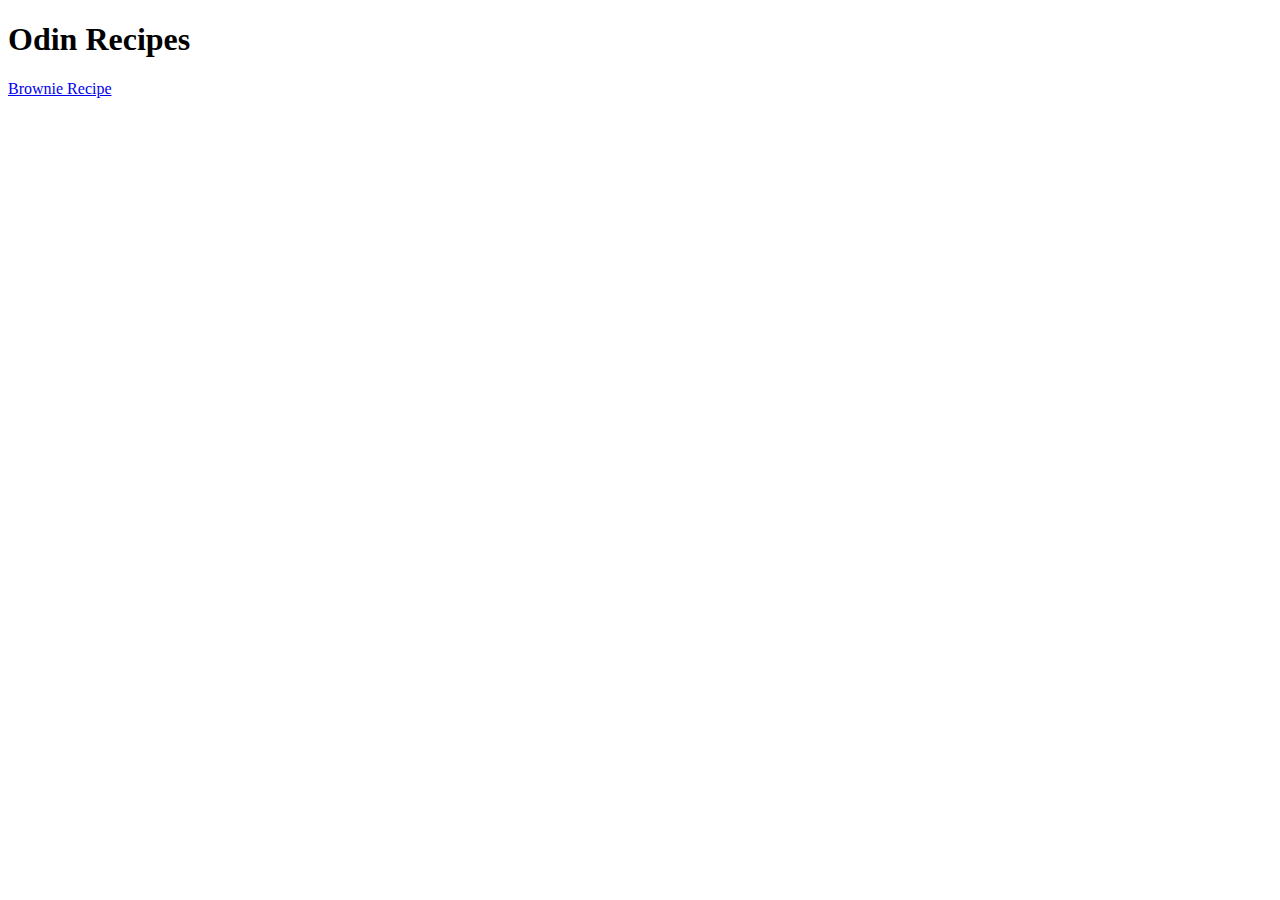
==== index.html @ f0f4c668 "Intialized main page and added link" ====
<!DOCTYPE html>
<html lang="en">

<head>
    <meta charset="UTF-8">
    <meta http-equiv="X-UA-Compatible" content="IE=edge">
    <meta name="viewport" content="width=device-width, initial-scale=1.0">

    <title>Odin Recipes</title>

</head>

<body>
    <h1>Odin Recipes</h1>

    <p>
        <a href="recipes/brownies.html">Brownie Recipe</a>
    </p>
</body>

</html>
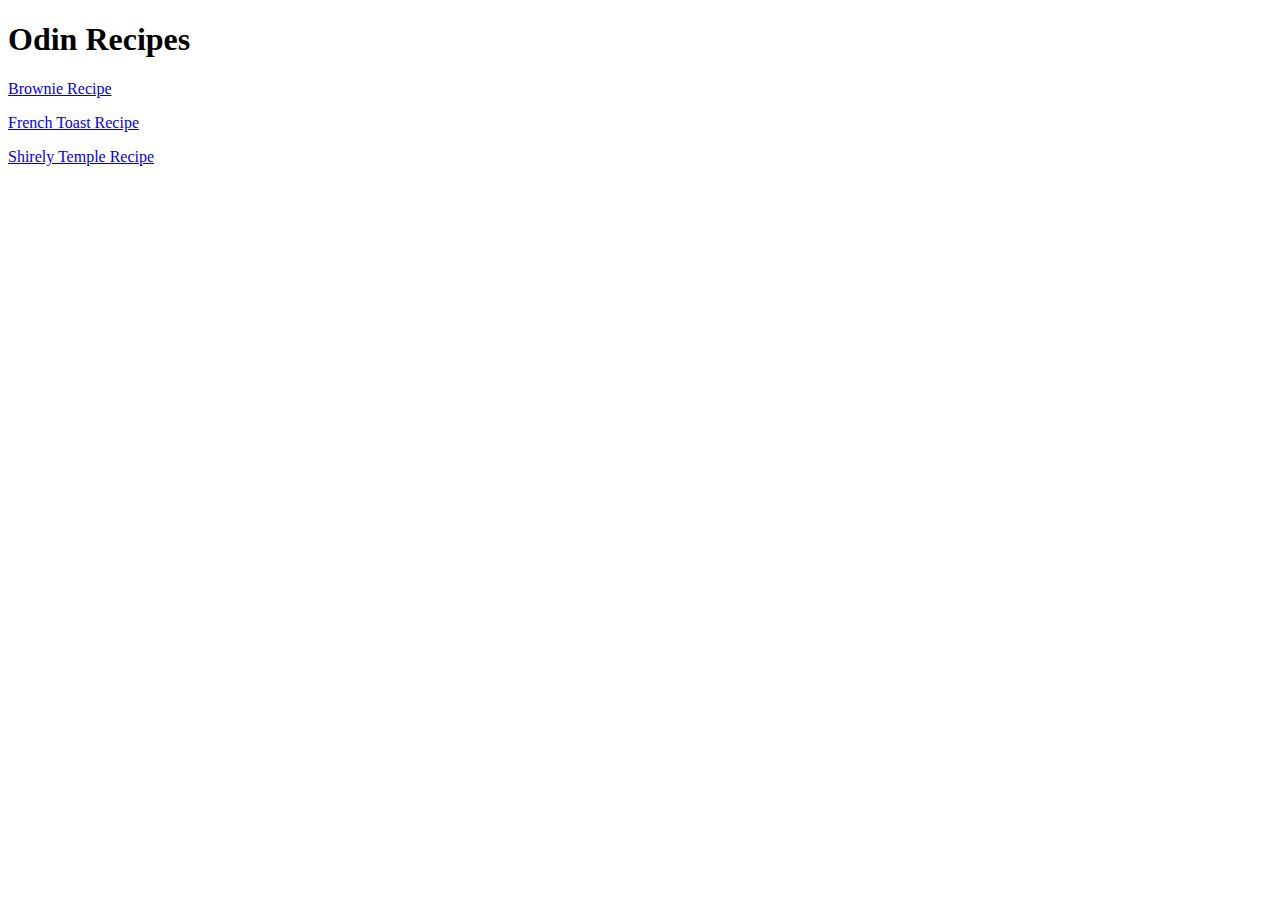
==== commit 759f71ee: "Added two more recipe pages" ====
--- a/index.html
+++ b/index.html
@@ -16,6 +16,14 @@
     <p>
         <a href="recipes/brownies.html">Brownie Recipe</a>
     </p>
+
+    <p>
+        <a href="recipes/frenchToast.html">French Toast Recipe</a>
+    </p>
+
+    <p>
+        <a href="recipes/shirelyTemple.html">Shirely Temple Recipe</a>
+    </p>
 </body>
 
 </html>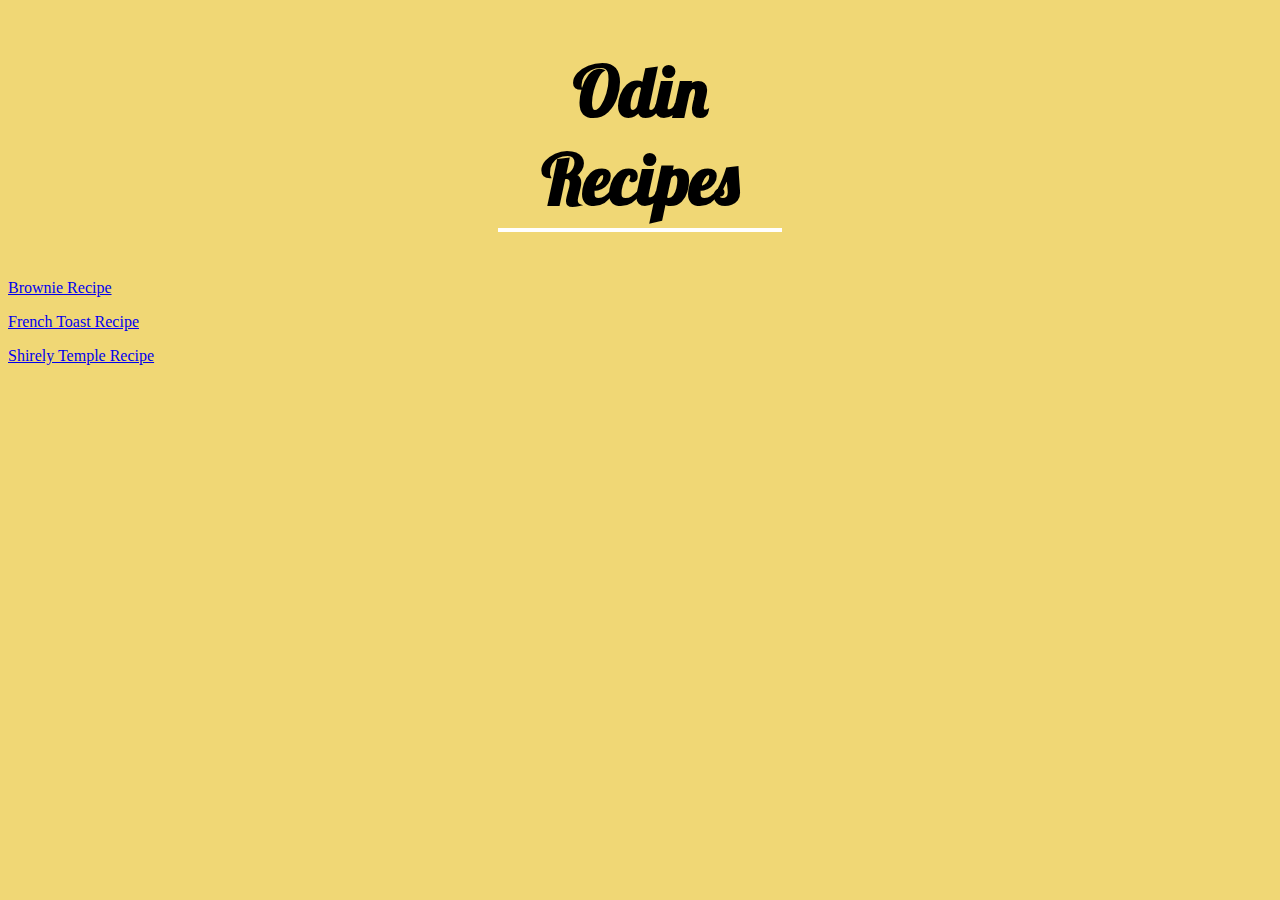
==== commit e5901f01: "Added CSS to H1 tags and body" ====
--- a/index.html
+++ b/index.html
@@ -8,10 +8,13 @@
 
     <title>Odin Recipes</title>
 
+    <link rel="stylesheet" href="style.css">
+    <link rel="stylesheet" href="https://fonts.googleapis.com/css?family=Lobster&effect=shadow-multiple">
+
 </head>
 
 <body>
-    <h1>Odin Recipes</h1>
+    <h1 class="h1-border">Odin Recipes</h1>
 
     <p>
         <a href="recipes/brownies.html">Brownie Recipe</a>
--- a/style.css
+++ b/style.css
@@ -0,0 +1,24 @@
+/* misc */
+
+body {
+    background-color: #f0d775;
+}
+
+h1 {
+    font-size: 70px;
+    text-align: center;
+    font-family: "Lobster", serif;
+    padding-bottom: 5px;
+}
+
+
+/*classes*/
+
+.h1-border {
+    border-bottom: 4px solid white;
+    margin-left: 7em;
+    margin-right: 7em;
+}
+
+
+/*ids*/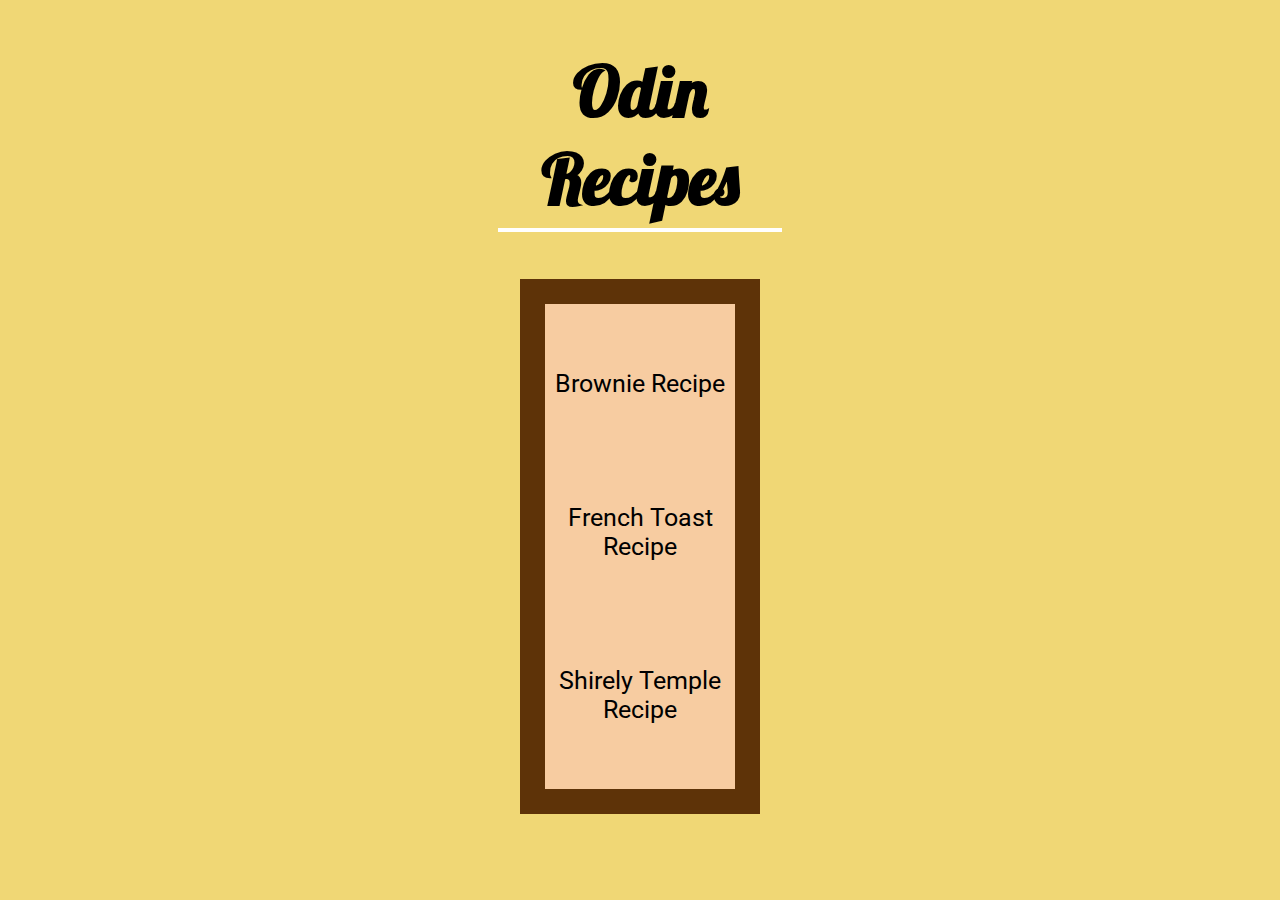
==== commit e1b959c6: "Finished index page, added link css" ====
--- a/index.html
+++ b/index.html
@@ -10,23 +10,26 @@
 
     <link rel="stylesheet" href="style.css">
     <link rel="stylesheet" href="https://fonts.googleapis.com/css?family=Lobster&effect=shadow-multiple">
+    <link rel="stylesheet" href="https://fonts.googleapis.com/css?family=Roboto">
 
 </head>
 
 <body>
+
     <h1 class="h1-border">Odin Recipes</h1>
+    <div id="home-div">
+        <p class="home-p">
+            <a href="recipes/brownies.html">Brownie Recipe</a>
+        </p>
 
-    <p>
-        <a href="recipes/brownies.html">Brownie Recipe</a>
-    </p>
+        <p class="home-p">
+            <a href="recipes/frenchToast.html">French Toast Recipe</a>
+        </p>
 
-    <p>
-        <a href="recipes/frenchToast.html">French Toast Recipe</a>
-    </p>
-
-    <p>
-        <a href="recipes/shirelyTemple.html">Shirely Temple Recipe</a>
-    </p>
+        <p class="home-p">
+            <a href="recipes/shirelyTemple.html">Shirely Temple Recipe</a>
+        </p>
+    </div>
 </body>
 
 </html>--- a/style.css
+++ b/style.css
@@ -20,5 +20,33 @@
     margin-right: 7em;
 }
 
+.home-p {
+    padding-top: 40px;
+    padding-bottom: 40px;
+    font-size: 25px;
+}
 
-/*ids*/+a:link,
+a:visited,
+a:active {
+    font-family: "Roboto", sans-serif;
+    text-decoration: none;
+    color: black
+}
+
+a:hover {
+    font-family: "Roboto", sans-serif;
+    text-decoration: none;
+    color: grey
+}
+
+
+/*ids*/
+
+#home-div {
+    margin-left: 32em;
+    margin-right: 32em;
+    text-align: center;
+    background-color: #f7cca1;
+    border: 25px solid #5e3308;
+}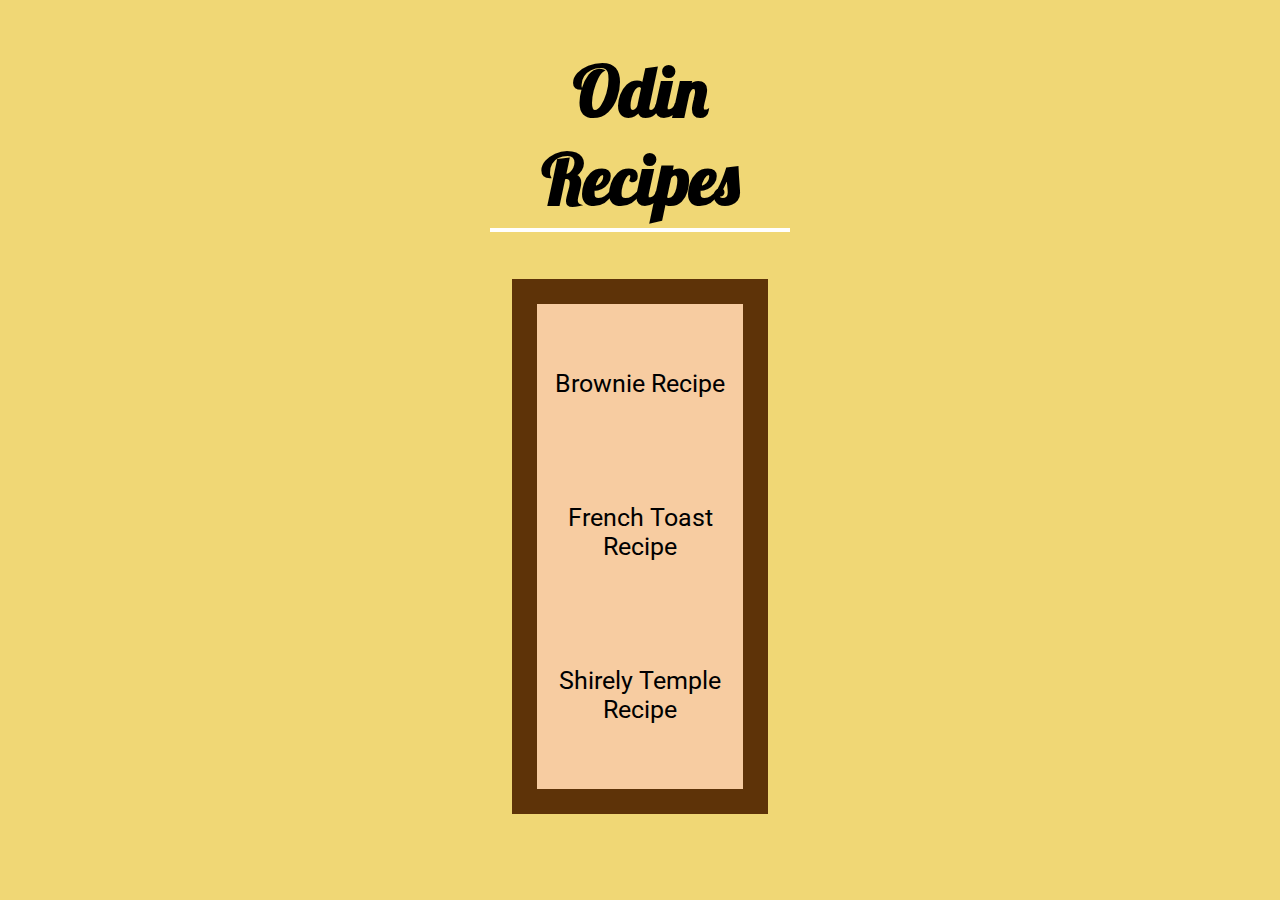
==== commit 56a4992f: "Changed order of my list and updated README" ====
--- a/index.html
+++ b/index.html
@@ -17,7 +17,9 @@
 <body>
 
     <h1 class="h1-border">Odin Recipes</h1>
+
     <div id="home-div">
+
         <p class="home-p">
             <a href="recipes/brownies.html">Brownie Recipe</a>
         </p>
@@ -29,7 +31,9 @@
         <p class="home-p">
             <a href="recipes/shirelyTemple.html">Shirely Temple Recipe</a>
         </p>
+
     </div>
+
 </body>
 
 </html>--- a/style.css
+++ b/style.css
@@ -2,6 +2,9 @@
 
 body {
     background-color: #f0d775;
+    margin: 0;
+    padding: 0;
+    width: 100%;
 }
 
 h1 {
@@ -10,6 +13,25 @@
     font-family: "Lobster", serif;
     padding-bottom: 5px;
 }
+
+
+/* footer */
+
+footer {
+    margin-top: 5%;
+    margin-bottom: 0;
+    background-color: #ac7339;
+    padding: 15px;
+}
+
+.content {
+    text-align: center;
+    display: flex;
+    flex-direction: column;
+}
+
+
+/*-----------------------------*/
 
 
 /*classes*/
@@ -26,6 +48,41 @@
     font-size: 25px;
 }
 
+.head-image {
+    width: 450px;
+    height: 400px;
+}
+
+.flex-container {
+    font-family: "Roboto", sans-serif;
+    display: flex;
+    flex-direction: column;
+}
+
+.flex-container div {
+    box-sizing: border-box;
+    padding-left: 7em;
+    width: 50em;
+    margin-top: 1em;
+    margin-left: 2em;
+    flex: 1 0 auto;
+}
+
+
+/*ids*/
+
+#home-div {
+    box-sizing: border-box;
+    margin-left: 32em;
+    margin-right: 32em;
+    text-align: center;
+    background-color: #f7cca1;
+    border: 25px solid #5e3308;
+}
+
+
+/*links*/
+
 a:link,
 a:visited,
 a:active {
@@ -38,15 +95,4 @@
     font-family: "Roboto", sans-serif;
     text-decoration: none;
     color: grey
-}
-
-
-/*ids*/
-
-#home-div {
-    margin-left: 32em;
-    margin-right: 32em;
-    text-align: center;
-    background-color: #f7cca1;
-    border: 25px solid #5e3308;
 }